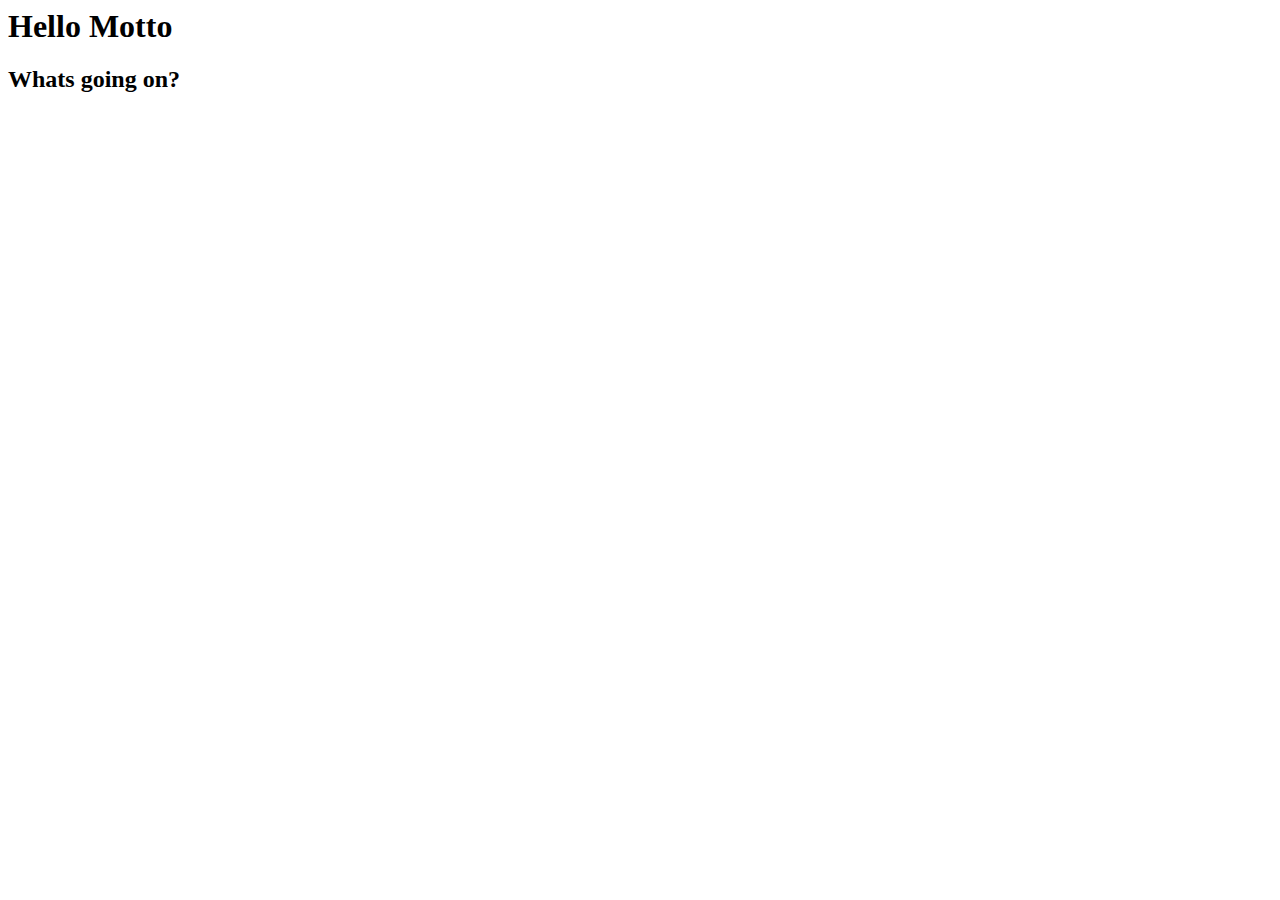
==== about.html @ eaa7c96a "Added Design Folders" ====
<DOCTYPE html>
<html>
	<head>
		<title>Support Shelter Animals</title>
		<link rel="styleheet" href="styles/styles.css">
	</head>

	<body>
		<div class="wrapper">
			<h1> Hello Motto </h1>
			<h2> Whats going on? </h2>
		</div>
	</body>
</html>
---- styles/styles.css ----
* {
	margin: 0;
	border: 0;
	padding: 0;
}

html body {
	width: 100%;
	height: 100%;
}

.wrapper {
	width: 960px;
	background-color: yellow;
}

.clearfix {
	clear:both;
}
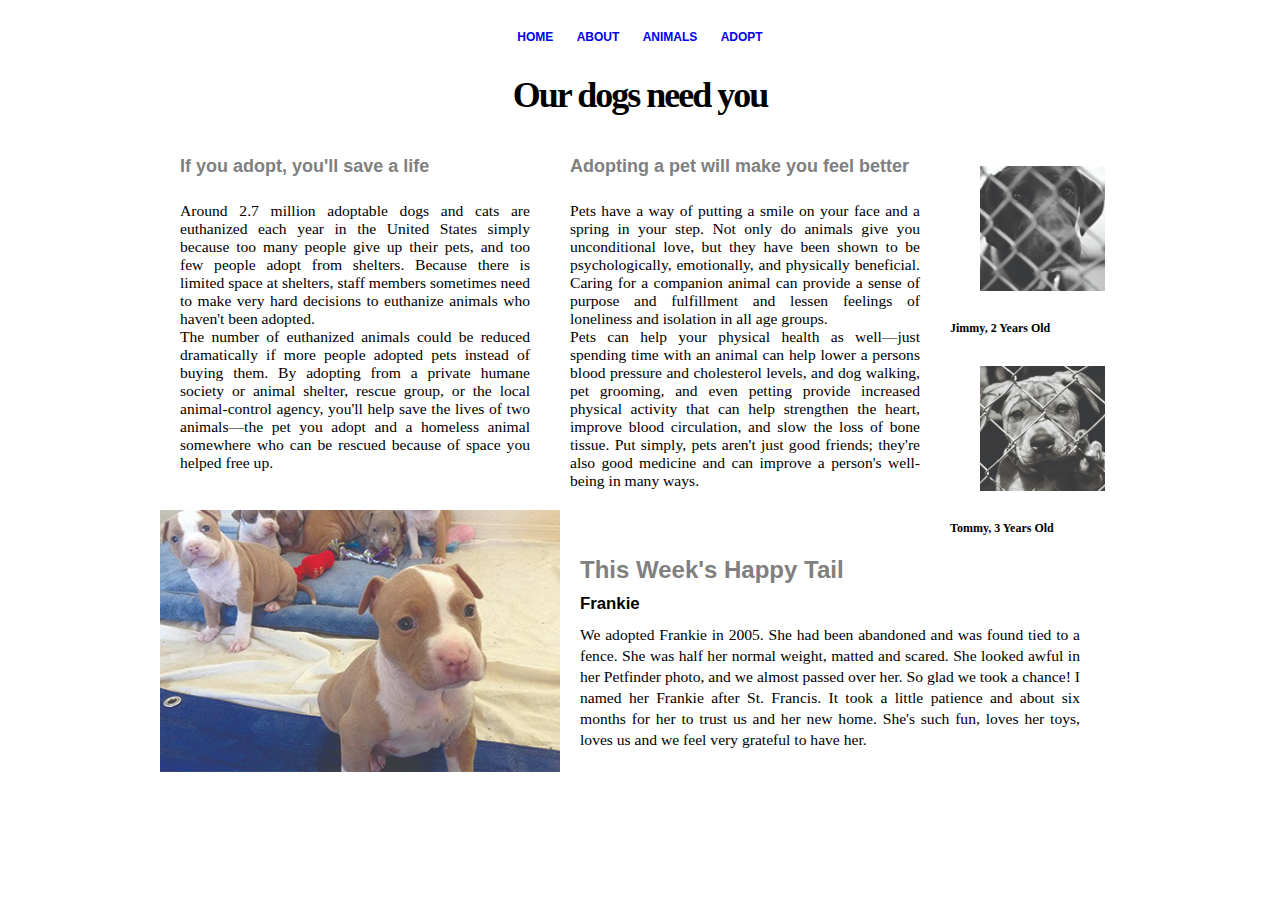
==== commit 5c20c04e: "Updated stylesheet and about page" ====
--- a/about.html
+++ b/about.html
@@ -2,13 +2,62 @@
 <html>
 	<head>
 		<title>Support Shelter Animals</title>
-		<link rel="styleheet" href="styles/styles.css">
+		<link rel="stylesheet" href="styles/styles.css">
 	</head>
 
 	<body>
 		<div class="wrapper">
-			<h1> Hello Motto </h1>
-			<h2> Whats going on? </h2>
+
+			<nav>
+				<ul class="nav">
+					<li> <a href="#"> Home </a> </li>
+					<li> <a href="#"> About </a> </li>
+					<li> <a href="#"> Animals </a> </li>
+					<li> <a href="#"> Adopt </a> </li>	
+				</ul>
+			</nav>
+
+			<div class="about-content">
+
+				<div class="about-header">
+					<h2> Our dogs need you </h2>
+				</div>	
+
+				<div class="about-bodytextleft">
+					<h4> If you adopt, you'll save a life </h4> <br>
+					<p> Around 2.7 million adoptable dogs and cats are euthanized each year in the United States simply because too many people give up their pets, and too few people adopt from shelters.  Because there is limited space at shelters, staff members sometimes need to make very hard decisions to euthanize animals who haven't been adopted.  </p> <p>The number of euthanized animals could be reduced dramatically if more people adopted pets instead of buying them.  By adopting from a private humane society or animal shelter, rescue group, or the local animal-control agency, you'll help save the lives of two animals—the pet you adopt and a homeless animal somewhere who can be rescued because of space you helped free up.</p>
+				</div>
+
+				<div class="about-bodytextright">
+					<h4> Adopting a pet will make you feel better </h4> <br>
+					<p> Pets have a way of putting a smile on your face and a spring in your step. Not only do animals give you unconditional love, but they have been shown to be psychologically, emotionally, and physically beneficial. Caring for a companion animal can provide a sense of purpose and fulfillment and lessen feelings of loneliness and isolation in all age groups.</p>
+					<p> Pets can help your physical health as well—just spending time with an animal can help lower a persons blood pressure and cholesterol levels, and dog walking, pet grooming, and even petting provide increased physical activity that can help strengthen the heart, improve blood circulation, and slow the loss of bone tissue. Put simply, pets aren't just good friends; they're also good medicine and can improve a person's well-being in many ways. </p>				
+				</div>
+
+
+				<div class="about-sideimages">
+					<img src="andyimages/saddog1.jpg">
+					<h3> Jimmy, 2 Years Old </h3>
+					<img src="andyimages/saddog2.jpg">
+					<h3> Tommy, 3 Years Old </h3>
+
+				</div>
+
+				<div class="about-sad3">
+						<img src="andyimages/saddog3.jpg">
+				</div>
+
+				<div class="about-review">
+					<h4> This Week's Happy Tail </h4>
+					<h5> Frankie </h5>
+					<p> We adopted Frankie in 2005. She had been abandoned and was found tied to a fence. She was half her normal weight, matted and scared. She looked awful in her Petfinder photo, and we almost passed over her. So glad we took a chance! I named her Frankie after St. Francis. It took a little patience and about six months for her to trust us and her new home. She's such fun, loves her toys, loves us and we feel very grateful to have her.  </p>
+				</div>
+
+				<br>
+				<br>
+
+			</div>
+
 		</div>
 	</body>
 </html>--- a/styles/styles.css
+++ b/styles/styles.css
@@ -2,6 +2,7 @@
 	margin: 0;
 	border: 0;
 	padding: 0;
+	font-size: 12px;
 }
 
 html body {
@@ -9,11 +10,162 @@
 	height: 100%;
 }
 
+.nav {
+	text-align: center;
+	padding:30px;
+	margin-bottom:;
+}
+
+ul.nav a {
+	text-decoration: none;
+}
+
+ul.nav li {
+	font-family: arial;
+	font-weight: bold;
+	text-transform: uppercase;
+	display: inline;	
+	list-style: None;
+	word-spacing: 20px;
+
+}
+
 .wrapper {
 	width: 960px;
-	background-color: yellow;
+	/* height: 100%; -> This cuts the background off, 
+	if you scroll at all in the page */ 
+	margin: 0 auto;
 }
 
 .clearfix {
 	clear:both;
-}+}
+
+
+.adopt-left-column {
+	float:left;
+	width: 66%;
+	height: 70%;
+	background-color: lime;
+}
+
+.adopt-right-column {
+	float:left;
+	width: 34%;
+	height:70%;
+	background-color: pink;
+}
+
+
+.about-header h2{
+	font-size: 3em;
+	text-align: center;
+	padding-bottom: 20px;
+	font-family: opensans;
+	letter-spacing: -2px;
+}
+
+
+.about-header h2:hover{
+	font-size: 3em;
+	text-align: center;
+	padding-bottom: 20px;
+	font-family: opensans;
+	letter-spacing: 20px;
+}
+
+.about-bodytextleft{
+	float: left;
+	width: 350px;
+	margin: 20px;
+}
+
+
+.about-bodytextleft h4{
+
+	font-family: arial;
+	font-size: 1.5em;
+	color: grey;
+	padding-bottom: 10px;
+
+}
+
+.about-bodytextleft p{
+	font-size: 1.3em;
+	line-height: auto;
+	font-family: opensans;
+	text-align: justify;
+
+}
+
+
+.about-bodytextright{
+	float: left;
+	width: 350px;
+	margin: 20px;
+}
+
+.about-bodytextright h4{
+	font-family: arial;
+	font-size: 1.5em;
+	color: grey;
+	padding-bottom: 10px;
+
+
+}
+
+
+.about-bodytextright p{
+	font-size: 1.3em;
+	font-family: opensans;
+	line-height: auto;
+	text-align: justify;
+}
+
+
+.about-sideimages{
+	width: 170px;
+	float: right;
+}
+
+
+.about-sideimages img{
+	max-width: 125px;
+	padding:30px;
+	max-height: auto;
+}
+
+.about-sad3 img{
+	width: 400px;
+	float: left;
+
+}
+
+
+.about-review {
+	width: 500px;
+	margin: 20px;
+	font-family: arial;
+	float:left;
+}
+
+.about-review h4 {
+font-size: 2em;
+color: grey;
+padding-bottom: 10px;
+}
+
+.about-review h5 {
+font-size: 1.4em;
+padding-bottom: 10px;
+
+}
+
+.about-review p {
+	font-size: 1.3em;
+	font-family: times;
+	line-height: 21px;
+	text-align: justify;}
+
+
+
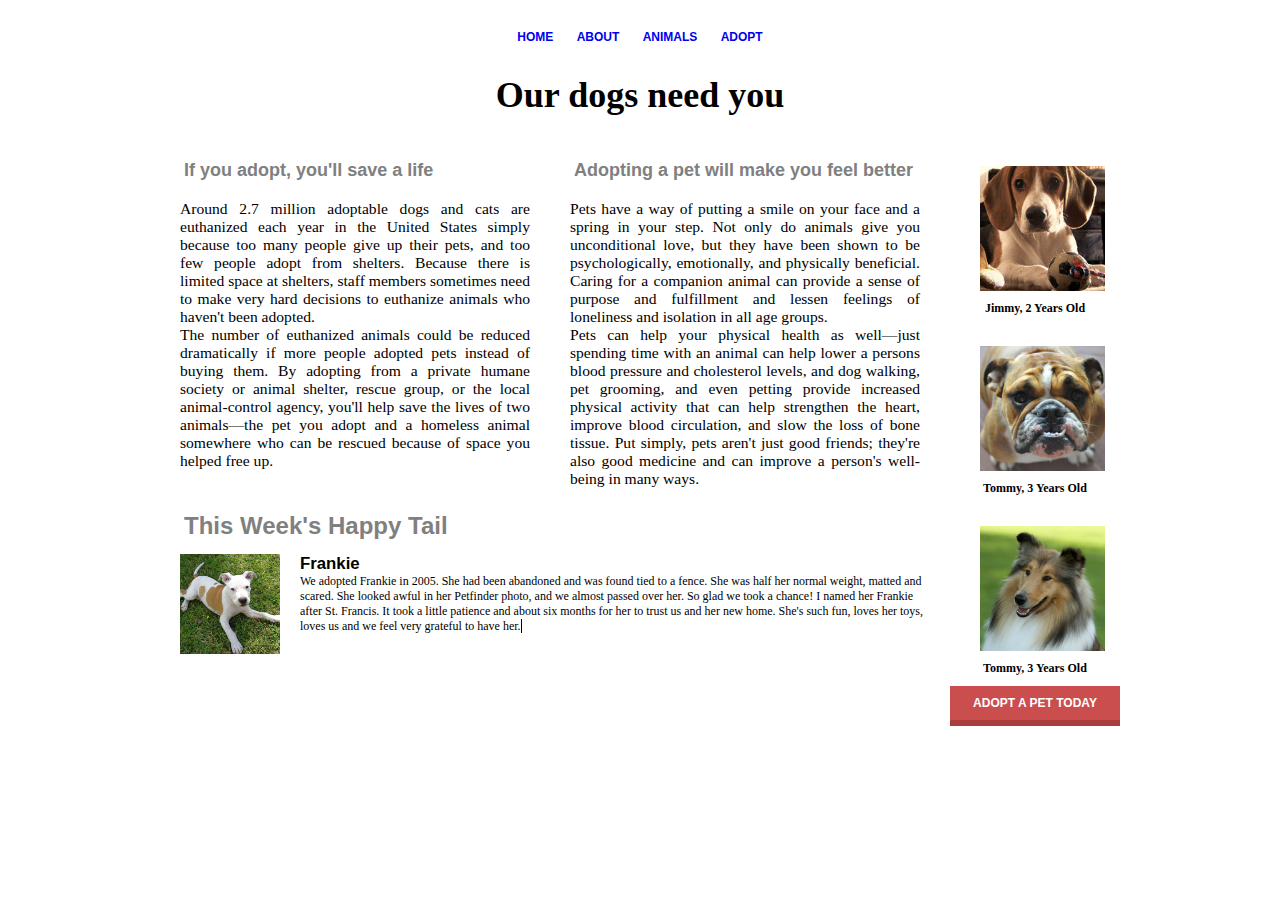
==== commit d16a86a0: "updated about page" ====
--- a/about.html
+++ b/about.html
@@ -2,7 +2,7 @@
 <html>
 	<head>
 		<title>Support Shelter Animals</title>
-		<link rel="stylesheet" href="styles/styles.css">
+		<link rel="stylesheet" href="styles/about-style.css">
 	</head>
 
 	<body>
@@ -36,19 +36,25 @@
 
 
 				<div class="about-sideimages">
-					<img src="andyimages/saddog1.jpg">
+					<img src="images/beagle.jpg">
 					<h3> Jimmy, 2 Years Old </h3>
-					<img src="andyimages/saddog2.jpg">
+					<img src="images/bulldog.jpg">
 					<h3> Tommy, 3 Years Old </h3>
-
-				</div>
-
-				<div class="about-sad3">
-						<img src="andyimages/saddog3.jpg">
+					<img src="images/collie.jpg">			
+					<h3> Tommy, 3 Years Old </h3>
+					<div class="sidebutton">
+						<p> Adopt a pet today </p>
+					</div>
 				</div>
 
 				<div class="about-review">
+					
+
+	
 					<h4> This Week's Happy Tail </h4>
+					<div class="about-sad3">
+						<img src="images/pitbull.jpg">
+					</div>
 					<h5> Frankie </h5>
 					<p> We adopted Frankie in 2005. She had been abandoned and was found tied to a fence. She was half her normal weight, matted and scared. She looked awful in her Petfinder photo, and we almost passed over her. So glad we took a chance! I named her Frankie after St. Francis. It took a little patience and about six months for her to trust us and her new home. She's such fun, loves her toys, loves us and we feel very grateful to have her.  </p>
 				</div>
--- a/styles/about-style.css
+++ b/styles/about-style.css
@@ -0,0 +1,234 @@
+* {
+	margin: 0;
+	border: 0;
+	padding: 0;
+	font-size: 12px;
+}
+
+html body {
+	width: 100%;
+	height: 100%;
+}
+
+.nav {
+	text-align: center;
+	padding:30px;
+	margin-bottom:;
+}
+
+ul.nav a {
+	text-decoration: none;
+}
+
+ul.nav li {
+	font-family: arial;
+	font-weight: bold;
+	text-transform: uppercase;
+	display: inline;	
+	list-style: none;
+	word-spacing: 20px;
+
+}
+
+.wrapper {
+	width: 960px;
+	/* height: 100%; -> This cuts the background off, 
+	if you scroll at all in the page */ 
+	margin: 0 auto;
+}
+
+.clearfix {
+	clear:both;
+}
+
+
+.adopt-left-column {
+	box-sizing: border-box;
+	float:left;
+	padding: 15px;
+	width: 66%;
+	background-color: lime;
+	text-align: center;
+	border-right: thin solid black;
+}
+
+.adopt-left-column form h1, h4, input {
+	margin:4px;
+	font-family: Arial;
+}
+
+.adopt-left-column table {
+	margin: 0 auto;
+}
+
+.adopt-left-column form h1 {
+	padding-bottom: 10px;
+	border-bottom: thin black solid;
+}
+
+.adopt-left-column form input[type=submit] {
+	margin:4px;
+	font-family: Arial;
+	padding:5px;
+}
+
+.adopt-right-column {
+	box-sizing: border-box;
+	float:left;
+	padding: 15px;
+	width: 34%;
+	background-color: pink;
+}
+
+
+/*ABOUT SECTION*/
+
+
+.about-header > h2{
+	font-size: 3em;
+	text-align: center;
+	padding-bottom: 20px;
+	font-family: opensans;
+	letter-spacing: 0px;
+}
+
+
+.about-header > h2:hover{
+	font-size: 3em;
+	text-align: center;
+	font-family: opensans;
+	letter-spacing: 20px;
+}
+
+.about-bodytextleft{
+	float: left;
+	width: 350px;
+	margin: 20px;
+}
+
+
+.about-bodytextleft h4{
+
+	font-family: arial;
+	font-size: 1.5em;
+	color: grey;
+
+}
+
+.about-bodytextleft p{
+	font-size: 1.3em;
+	line-height: auto;
+	font-family: opensans;
+	text-align: justify;
+
+}
+
+
+.about-bodytextright{
+	float: left;
+	width: 350px;
+	margin: 20px;
+}
+
+.about-bodytextright h4{
+	font-family: arial;
+	font-size: 1.5em;
+	color: grey;
+
+}
+
+
+.about-bodytextright p{
+	font-size: 1.3em;
+	font-family: opensans;
+	line-height: auto;
+	text-align: justify;
+}
+
+
+.about-sideimages{
+	width: 170px;
+	height: auto;
+	float: right;
+
+}
+
+
+.about-sideimages > h3{
+	text-align: center;
+
+}
+
+.about-sideimages img{
+	max-width: 125px;
+	padding:30px;
+	max-height: auto;
+	margin-bottom: -20px;
+}
+
+.about-review .about-sad3 img{
+	width: 100px;
+	height: 100px;	
+	float: left;
+	margin-right: 20px;
+}
+
+.sidebutton {
+	margin-top: 10px;
+	padding: 10px;
+	text-align: center;
+	text-transform: uppercase;
+	font-family: arial;
+	font-weight: bold;
+	 background: #cb4e4e;
+    color: #fff;
+    box-shadow: 0 6px #ab3c3c;
+}
+
+.about-review {
+	width: 750px;
+	font-family: arial;
+	float:left;
+	margin-left: 20px;
+}
+
+.about-review h4 {
+font-size: 2em;
+color: grey;
+padding-bottom: 10px;
+}
+
+.about-review h5 {
+font-size: 1.4em;
+
+}
+
+.about-review > p {
+	font-size: 1em;
+	font-family: opensans;
+	line-height: auto;
+	text-align: justify;
+	display: inline;
+	border-right: 1px black solid;
+
+}
+
+
+------------------------
+
+
+.adopt-right-column img {
+	display: block;
+	width: 150px;
+	height: 150px;
+	margin: 0 auto;
+}
+
+.adopt-right-column h2{
+	margin: 5px;
+	text-align: center;
+}
+
+.adopt-right-column p{
+	margin: 5px;
+}
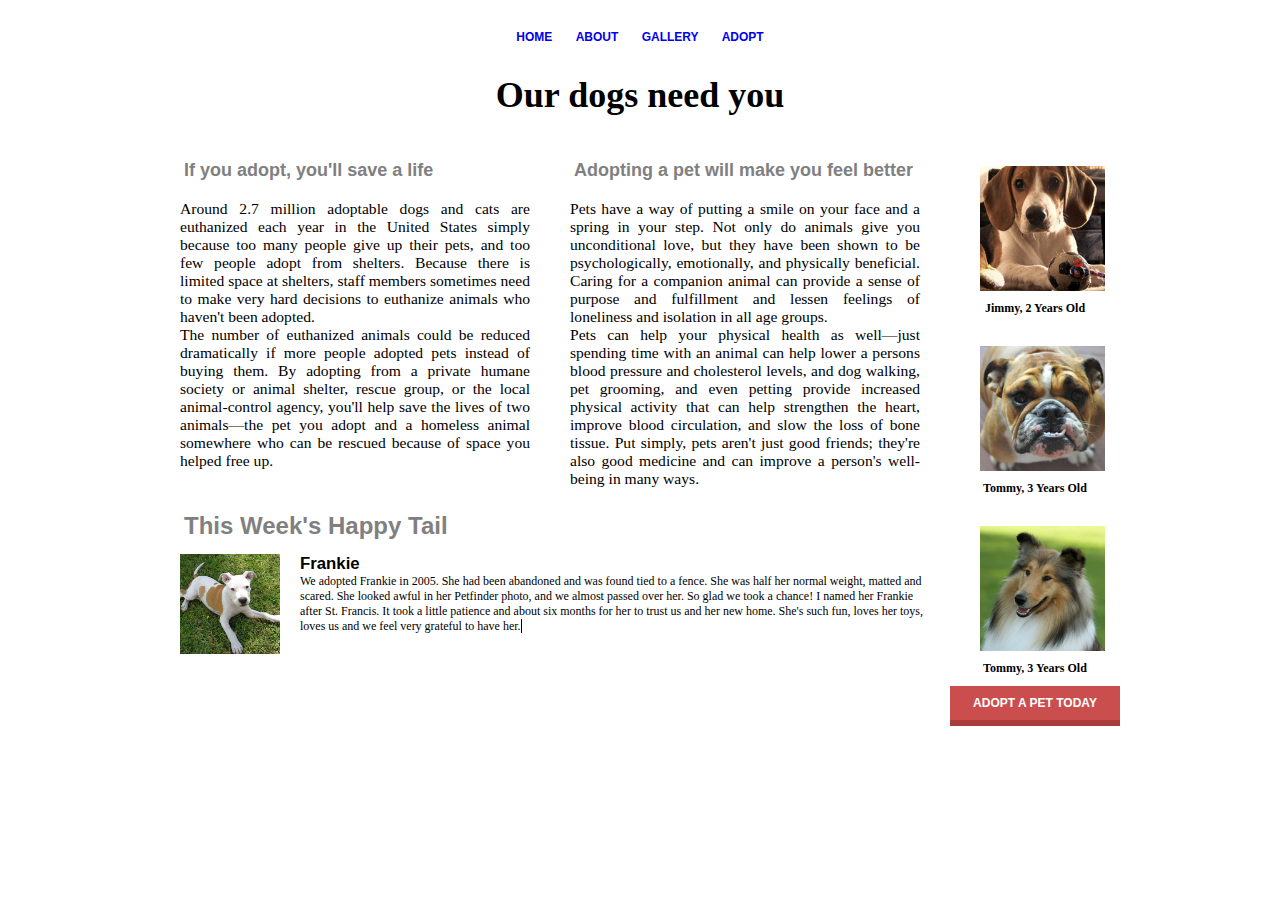
==== commit 47dd98cd: "updated nav text and splash h1 styles" ====
--- a/about.html
+++ b/about.html
@@ -10,10 +10,10 @@
 
 			<nav>
 				<ul class="nav">
-					<li> <a href="#"> Home </a> </li>
-					<li> <a href="#"> About </a> </li>
-					<li> <a href="#"> Animals </a> </li>
-					<li> <a href="#"> Adopt </a> </li>	
+					<li> <a href="splash.html"> Home </a> </li>
+					<li> <a href="about.html"> About </a> </li>
+					<li> <a href="gallery.html"> Gallery </a> </li>
+					<li> <a href="adopt.html"> Adopt </a> </li>	
 				</ul>
 			</nav>
 
--- a/styles/about-style.css
+++ b/styles/about-style.css
@@ -214,21 +214,3 @@
 }
 
 
-------------------------
-
-
-.adopt-right-column img {
-	display: block;
-	width: 150px;
-	height: 150px;
-	margin: 0 auto;
-}
-
-.adopt-right-column h2{
-	margin: 5px;
-	text-align: center;
-}
-
-.adopt-right-column p{
-	margin: 5px;
-}
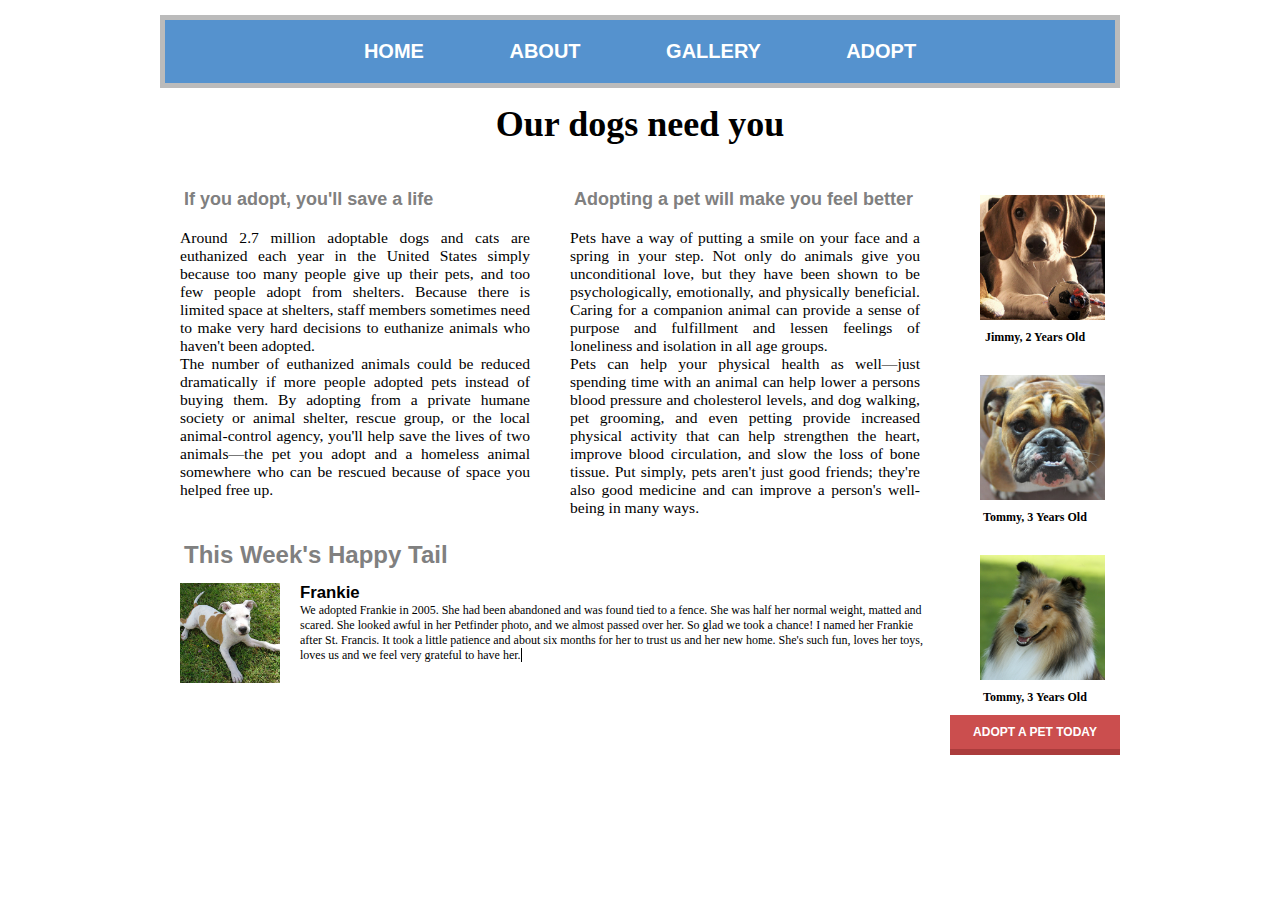
==== commit b32ab8bb: "Verified the 'home' link in about, adopt, and gallery" ====
--- a/about.html
+++ b/about.html
@@ -10,7 +10,7 @@
 
 			<nav>
 				<ul class="nav">
-					<li> <a href="splash.html"> Home </a> </li>
+					<li> <a href="index.html"> Home </a> </li>
 					<li> <a href="about.html"> About </a> </li>
 					<li> <a href="gallery.html"> Gallery </a> </li>
 					<li> <a href="adopt.html"> Adopt </a> </li>	
@@ -43,7 +43,7 @@
 					<img src="images/collie.jpg">			
 					<h3> Tommy, 3 Years Old </h3>
 					<div class="sidebutton">
-						<p> Adopt a pet today </p>
+						<a href="gallery.html"> <p> Adopt a pet today </p> </a>
 					</div>
 				</div>
 
--- a/styles/about-style.css
+++ b/styles/about-style.css
@@ -12,22 +12,31 @@
 
 .nav {
 	text-align: center;
-	padding:30px;
-	margin-bottom:;
+	padding:20px;
+	margin: 15px 0;
+	background-color: #5592ce;
+	border: 5px solid #bbbbbb;
+}
+
+ul {
+	margin: 0;
 }
 
 ul.nav a {
 	text-decoration: none;
+	color: white;
+	font-family: arial;
+		font-size: 20px;
+
 }
 
 ul.nav li {
-	font-family: arial;
+	font-size: 20px;
 	font-weight: bold;
 	text-transform: uppercase;
 	display: inline;	
 	list-style: none;
-	word-spacing: 20px;
-
+	word-spacing: 80px;
 }
 
 .wrapper {
@@ -183,7 +192,32 @@
 	 background: #cb4e4e;
     color: #fff;
     box-shadow: 0 6px #ab3c3c;
-}
+    text-decoration: none;
+}
+
+
+.sidebutton a{
+	text-decoration: none;
+	text-align: center;
+	text-transform: uppercase;
+	font-family: arial;
+	font-weight: bold;
+	background: #cb4e4e;
+    color: #fff;
+    box-shadow: 0 6px #ab3c3c;
+}
+
+
+.sidebutton a{
+	text-decoration: none;
+	text-align: center;
+	text-transform: uppercase;
+	font-family: arial;
+	font-weight: bold;
+	background: #cb4e4e;
+    color: #fff;
+}
+
 
 .about-review {
 	width: 750px;
